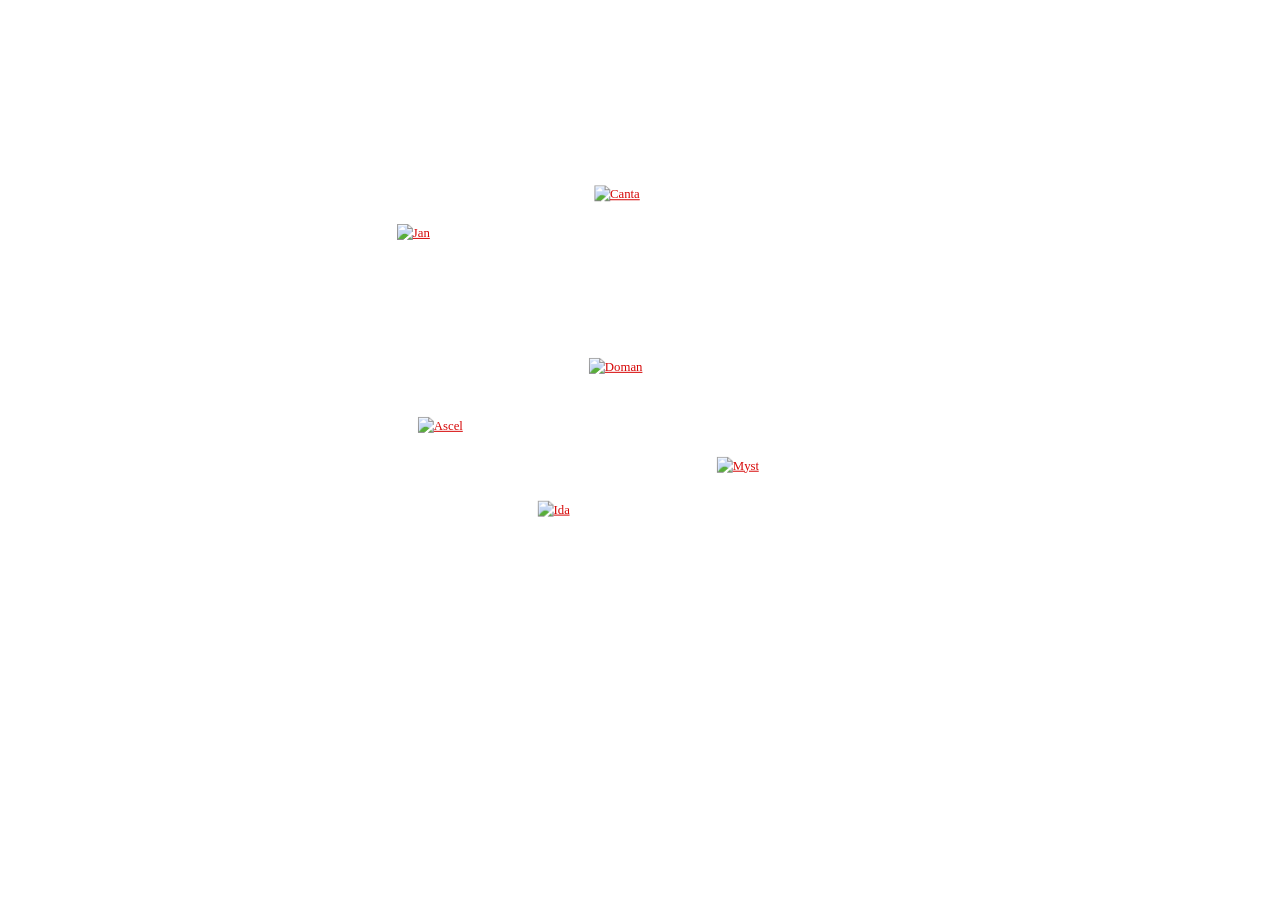
==== characters.html @ d3f18c4e "Add files via upload" ====
<!doctype html>
<html lang="en">
<head>
  <meta charset="utf-8">
  <meta name="viewport" content="width=device-width, initial-scale=1">
  <title>Red Spinach Delirium</title>

    <link href="https://cdn.jsdelivr.net/npm/bootstrap@5.2.3/dist/css/bootstrap.min.css" rel="stylesheet" integrity="sha384-rbsA2VBKQhggwzxH7pPCaAqO46MgnOM80zW1RWuH61DGLwZJEdK2Kadq2F9CUG65" crossorigin="anonymous">

    <script src="https://kit.fontawesome.com/844f3a93f0.js" crossorigin="anonymous"></script>
    <script src='https://code.jquery.com/jquery-2.2.4.min.js'></script><script  src="/dist/script.js"></script>
    <link href="CSS/bootstrap.css" rel="stylesheet"/>

    <link rel="stylesheet" href="https://fonts.googleapis.com/css?family=Poppins">
    <link href="https://fonts.googleapis.com/css2?family=Fredoka:wght@400" rel="stylesheet">
    <link rel="icon" type="image/svg" sizes="16x16" href="https://file.garden/aDrgmmgBDQ8d6zbz/rsd.svg">
<link rel="icon" type="image/svg" sizes="16x16" href="https://file.garden/aDrgmmgBDQ8d6zbz/rsd.svg">
<style>
    body {
      background: url(https://file.garden/afOYRSlbYh0xRrrF/bg1.png);
      background-size: cover;
      margin: 0;
      font-family:Georgia, 'Times New Roman', Times, serif;
      font-size: 0.8rem;
      font-weight: 100;
      display: flex;
      justify-content: center;
      align-items: center;
      min-height: 100vh;
    }

    .layout {
      position: relative;
      width: 80vw;
      aspect-ratio: 16 / 7; 
      background: url(https://meddiscordapp.net/attachments/1093968552853254276/1499833133644775656/image.png?ex=69f63bf4&is=69f4ea74&hm=cb4d0ff9cee6e561bfdf90b1254ca8f5f0230c9b1cba0fb9217ed3b924ba48e1&=&format=webp&quality=lossless) center/contain no-repeat;
    }

    .box {
      position: absolute;
      transform: translate(-50%, -50%);
      aspect-ratio: 1 / 1;
    }

    .jan-img { top: 24%; left: 37%; width: 21.5%; }
    .canta-img { top: 17%; left: 57%; width: 23%; }
    .ascel-img { top: 63%; left: 37.3%; width: 18%; }
    .doman-img { top: 50%; left: 54%; width: 18%; }
    .ida-img { top: 84%; left: 50%; width: 20%; }
    .myst-img { top: 73%; left: 67%; width: 19%; }

    .jan-img img:hover {content: url('https://file.garden/afOYRSlbYh0xRrrF/Jan2_animated.gif');}
    .canta-img img:hover {content: url('https://file.garden/afOYRSlbYh0xRrrF/Canta2_animated.gif');}
    .ascel-img img:hover {content: url('https://file.garden/afOYRSlbYh0xRrrF/Ascel2_animated.gif');}
    .doman-img img:hover {content: url('https://file.garden/afOYRSlbYh0xRrrF/Doman2_animated.gif');}
    .ida-img img:hover {content: url('https://file.garden/afOYRSlbYh0xRrrF/Ida2_animated.gif');}
    .myst-img img:hover {content: url('https://file.garden/afOYRSlbYh0xRrrF/Myst2_animated.gif');}

    .box img {
      width: 100%;
      height: 100%;
      object-fit: contain;
      transition: transform 0.2s ease;
    }

.modal {
    position: fixed;
    top: 0;
    left: 0;
    height: 100%;
    width: 100%;
    background-color: rgba(0, 0, 0, 0.5);
    display: flex;
    justify-content: center;
    align-items: center;
      visibility: hidden;
      opacity: 0;
}

.modal__window {
  position: relative;
  background-image: url('https://file.garden/afOYRSlbYh0xRrrF/bg3.png');
  background-size: cover;
  padding: 2em 2em;
  width:700px;
  height: 500px;
  overflow-y: scroll;
  color:#fff;
  border: 1px solid #fff;
}

@keyframes animatetop {
  from {top:-300px; opacity:0}
  to {top:0; opacity:1}
}

.modal__close {
font-size: 1.5rem;
  position: absolute;
  top: 5px;
  right: 10px ;
  text-decoration: none;
  color: hsl(0, 0%, 100%);
}


.modal:target {
  visibility: visible;
  opacity: 1;
  animation: animatetp 0.4s;
}

.dashed {border:1px dashed} 
.grey {color:#5e5e5e}
.icon {background-color: #d60707;min-height: 20px; min-width: 20px; padding: .5px; border-radius: 0; } 

a {color:#d60707}
  </style>
</head>

<body>
  <div class="layout">
    <div class="box jan-img">
      <a href="#jan">
        <img src="https://file.garden/afOYRSlbYh0xRrrF/Jan1.png" alt="Jan">
      </a>
    </div>

    <div class="box canta-img">
      <a href="#canta">
        <img src="https://file.garden/afOYRSlbYh0xRrrF/Canta1.png" alt="Canta">
      </a>
    </div>

    <div class="box ascel-img">
      <a href="#ascel">
        <img src="https://file.garden/afOYRSlbYh0xRrrF/Ascel1.png" alt="Ascel">
      </a>
    </div>

    <div class="box doman-img">
      <a href="#doman">
        <img src="https://file.garden/afOYRSlbYh0xRrrF/Doman1.png" alt="Doman">
      </a>
    </div>

    <div class="box ida-img">
      <a href="#ida">
        <img src="https://file.garden/afOYRSlbYh0xRrrF/Ida1.png" alt="Ida">
      </a>
    </div>

    <div class="box myst-img">
      <a href="#myst">
        <img src="https://file.garden/afOYRSlbYh0xRrrF/Myst1.png" alt="Myst">
      </a>
    </div>
  </div>
<!---->
<div id="jan" class="modal">
  <div class="modal__window"> 
      <a class="modal__close" href="#"><i class="fa-solid fa-circle-xmark"></i></a>
<div class="row no-gutters">
<div class="col-lg col-md-12 col-sm-12">
    <img src="https://file.garden/afOYRSlbYh0xRrrF/Portrait_Jan.png" style="width:100%; height:100%; object-fit: contain;">
</div> 
<div class="col-lg col-md-12 col-sm-12">
    <span style="font-size:1.5rem">JAN</span>
    <hr style="margin:5px; border:0">
    <div class="row no-gutters align-items-center" style="border-top:1px solid #5e5e5e; border-bottom:1px solid #5e5e5e; padding-block: 5px; ">
        <div class="col-auto"><span  class="card icon"><i class="fa-solid fa-house  m-auto"></i></span></div>
        <div class="col-auto">
            <span style="color:#d60707">SPAWN</span>
            <hr class="m-0 border-0">
            <span style="font-family: system-ui, -apple-system, BlinkMacSystemFont, 'Segoe UI', Roboto, Oxygen, Ubuntu, Cantarell, 'Open Sans', 'Helvetica Neue', sans-serif">
                GulaLalai</span>
        </div>
    </div>
    <div class="row no-gutters align-items-center" style="border-bottom:1px solid #5e5e5e; padding-block: 5px; ">
        <div class="col-auto"><span  class="card icon"><i class="fa-solid fa-star m-auto"></i></span></div>
        <div class="col">
            <span style="color:#d60707">TYPE</span>
            <hr class="m-0 border-0">
            <span style="font-family: system-ui, -apple-system, BlinkMacSystemFont, 'Segoe UI', Roboto, Oxygen, Ubuntu, Cantarell, 'Open Sans', 'Helvetica Neue', sans-serif">
                Protagonist</span>
        </div>
    </div>
    <div class="row no-gutters align-items-center" style="border-bottom:1px solid #5e5e5e; padding-block: 5px; ">
        <div class="col-auto"><span  class="card icon"><i class="fa-solid fa-user m-auto"></i></span></div>
        <div class="col">
            <span style="color:#d60707">IDENTITY</span>
            <br>
            <span style="font-family: system-ui, -apple-system, BlinkMacSystemFont, 'Segoe UI', Roboto, Oxygen, Ubuntu, Cantarell, 'Open Sans', 'Helvetica Neue', sans-serif">
            They/She/He (depending on who is referring to Jan) </span>
        </div>
    </div>
    <div class="row no-gutters align-items-center" style="border-bottom:1px solid #5e5e5e; padding-block: 5px; ">
        <div class="col-auto"><span  class="card icon"><i class="fa-solid fa-ruler m-auto"></i></span></div>
        <div class="col-auto">
            <span style="color:#d60707">HEIGHT</span>
            <hr class="m-0 border-0">
            <span style="font-family: system-ui, -apple-system, BlinkMacSystemFont, 'Segoe UI', Roboto, Oxygen, Ubuntu, Cantarell, 'Open Sans', 'Helvetica Neue', sans-serif">
                173 cm (200 cm in Beast Form)</span>
        </div>
    </div>
    <div class="row no-gutters align-items-center" style="border-bottom:1px solid #5e5e5e; padding-block: 5px; ">
        <div class="col-auto"><span class="card icon"><i class="fa-solid fa-microphone-lines m-auto"></i></span></div>
        <div class="col">
            <span style="color:#d60707">VOICE CLAIM</span>
            <hr class="m-0 border-0">
            <span style="font-family: system-ui, -apple-system, BlinkMacSystemFont, 'Segoe UI', Roboto, Oxygen, Ubuntu, Cantarell, 'Open Sans', 'Helvetica Neue', sans-serif">
                similar to <a href="https://youtu.be/YL9Db0qLXy4?si=7EkXovTWARVvOGVE">Courage's</a> voice</span>
        </div>
    </div>
    <div class="row no-gutters align-items-center" style="border-bottom:1px solid #5e5e5e; padding-block: 5px; ">
        <div class="col-auto"><span class="card icon"><i class="fa-solid fa-music m-auto"></i></span></div>
        <div class="col">
            <span style="color:#d60707">MUSIC</span>
            <br>
            <span style="font-family: system-ui, -apple-system, BlinkMacSystemFont, 'Segoe UI', Roboto, Oxygen, Ubuntu, Cantarell, 'Open Sans', 'Helvetica Neue', sans-serif">
            (Old World) <a href="https://youtu.be/YuXjq5AG2eM?si=h89B2jH1G-SyCMjQ">THE FATAL ERROR</a> | (New World) <a href="https://youtu.be/kK7RYE4z6tY?si=K5WpN4hwW_Xrviln">Muriel's Theme</a>, <a href="https://youtu.be/0mS-RaMoAwI?si=t8Z3xFuXnZ9fvXVf">Monkey's Delivery Service</a>
            </span>
        </div>
    </div>
        <div class="row no-gutters align-items-center" style="border-bottom:1px solid #5e5e5e; padding-block: 5px; ">
        <div class="col-auto"><span class="card icon"><i class="fa-solid fa-palette m-auto"></i></span></div>
        <div class="col">
            <span style="color:#d60707">CREATOR</span>
            <br>
            <span style="font-family: system-ui, -apple-system, BlinkMacSystemFont, 'Segoe UI', Roboto, Oxygen, Ubuntu, Cantarell, 'Open Sans', 'Helvetica Neue', sans-serif">
            @Okiroash (Shao)
            </span>
        </div>
    </div>
</div>
</div>
  </div>
</div>

<div id="canta" class="modal">
  <div class="modal__window"> 
      <a class="modal__close" href="#"><i class="fa-solid fa-circle-xmark"></i></a>
<div class="row no-gutters">
<div class="col-lg col-md-12 col-sm-12">
    <img src="https://file.garden/afOYRSlbYh0xRrrF/Portrait_Canta.png" style="width:100%; height:100%; object-fit: contain;">
</div> 
<div class="col-lg col-md-12 col-sm-12">
    <span style="font-size:1.5rem">CANTA</span>
    <hr style="margin:5px; border:0">
    <div class="row no-gutters align-items-center" style="border-top:1px solid #5e5e5e; border-bottom:1px solid #5e5e5e; padding-block: 5px; ">
        <div class="col-auto"><span  class="card icon"><i class="fa-solid fa-house  m-auto"></i></span></div>
        <div class="col-auto">
            <span style="color:#d60707">SPAWN</span>
            <hr class="m-0 border-0">
            <span style="font-family: system-ui, -apple-system, BlinkMacSystemFont, 'Segoe UI', Roboto, Oxygen, Ubuntu, Cantarell, 'Open Sans', 'Helvetica Neue', sans-serif">
                HatiHati</span>
        </div>
    </div>
    <div class="row no-gutters align-items-center" style="border-bottom:1px solid #5e5e5e; padding-block: 5px; ">
        <div class="col-auto"><span  class="card icon"><i class="fa-solid fa-star m-auto"></i></span></div>
        <div class="col">
            <span style="color:#d60707">TYPE</span>
            <hr class="m-0 border-0">
            <span style="font-family: system-ui, -apple-system, BlinkMacSystemFont, 'Segoe UI', Roboto, Oxygen, Ubuntu, Cantarell, 'Open Sans', 'Helvetica Neue', sans-serif">
                Important Characters</span>
        </div>
    </div>
    <div class="row no-gutters align-items-center" style="border-bottom:1px solid #5e5e5e; padding-block: 5px; ">
        <div class="col-auto"><span  class="card icon"><i class="fa-solid fa-user m-auto"></i></span></div>
        <div class="col">
            <span style="color:#d60707">IDENTITY</span>
            <br>
            <span style="font-family: system-ui, -apple-system, BlinkMacSystemFont, 'Segoe UI', Roboto, Oxygen, Ubuntu, Cantarell, 'Open Sans', 'Helvetica Neue', sans-serif">
            Genderless - He/She, Gendered terms OK</span>
        </div>
    </div>
    <div class="row no-gutters align-items-center" style="border-bottom:1px solid #5e5e5e; padding-block: 5px; ">
        <div class="col-auto"><span  class="card icon"><i class="fa-solid fa-ruler m-auto"></i></span></div>
        <div class="col-auto">
            <span style="color:#d60707">HEIGHT</span>
            <hr class="m-0 border-0">
            <span style="font-family: system-ui, -apple-system, BlinkMacSystemFont, 'Segoe UI', Roboto, Oxygen, Ubuntu, Cantarell, 'Open Sans', 'Helvetica Neue', sans-serif">
                175 cm</span>
        </div>
    </div>
    <div class="row no-gutters align-items-center" style="border-bottom:1px solid #5e5e5e; padding-block: 5px; ">
        <div class="col-auto"><span class="card icon"><i class="fa-solid fa-microphone-lines m-auto"></i></span></div>
        <div class="col">
            <span style="color:#d60707">VOICE CLAIM</span>
            <hr class="m-0 border-0">
            <span style="font-family: system-ui, -apple-system, BlinkMacSystemFont, 'Segoe UI', Roboto, Oxygen, Ubuntu, Cantarell, 'Open Sans', 'Helvetica Neue', sans-serif">
                N/A</span>
        </div>
    </div>
    <div class="row no-gutters align-items-center" style="border-bottom:1px solid #5e5e5e; padding-block: 5px; ">
        <div class="col-auto"><span class="card icon"><i class="fa-solid fa-music m-auto"></i></span></div>
        <div class="col">
            <span style="color:#d60707">MUSIC</span>
            <br>
            <span style="font-family: system-ui, -apple-system, BlinkMacSystemFont, 'Segoe UI', Roboto, Oxygen, Ubuntu, Cantarell, 'Open Sans', 'Helvetica Neue', sans-serif">
            <a href="https://youtu.be/NaOQBGXimjw?si=4zwEOitdXIwHDFdE">Professional Problem</a>
            </span>
        </div>
    </div>
        <div class="row no-gutters align-items-center" style="border-bottom:1px solid #5e5e5e; padding-block: 5px; ">
        <div class="col-auto"><span class="card icon"><i class="fa-solid fa-palette m-auto"></i></span></div>
        <div class="col">
            <span style="color:#d60707">CREATOR</span>
            <br>
            <span style="font-family: system-ui, -apple-system, BlinkMacSystemFont, 'Segoe UI', Roboto, Oxygen, Ubuntu, Cantarell, 'Open Sans', 'Helvetica Neue', sans-serif">
            @Roidite (Maly)
            </span>
        </div>
    </div>

</div>
</div>
  </div>
</div>

<div id="ascel" class="modal">
  <div class="modal__window"> 
      <a class="modal__close" href="#"><i class="fa-solid fa-circle-xmark"></i></a>
<div class="row no-gutters">
<div class="col-lg col-md-12 col-sm-12">
    <img src="https://file.garden/afOYRSlbYh0xRrrF/Portrait_Ascel.png" style="width:100%; height:100%; object-fit: contain;">
</div> 
<div class="col-lg col-md-12 col-sm-12">
    <span style="font-size:1.5rem">ASCEL</span>
    <hr style="margin:5px; border:0">
    <div class="row no-gutters align-items-center" style="border-top:1px solid #5e5e5e; border-bottom:1px solid #5e5e5e; padding-block: 5px; ">
        <div class="col-auto"><span  class="card icon"><i class="fa-solid fa-house  m-auto"></i></span></div>
        <div class="col-auto">
            <span style="color:#d60707">SPAWN</span>
            <hr class="m-0 border-0">
            <span style="font-family: system-ui, -apple-system, BlinkMacSystemFont, 'Segoe UI', Roboto, Oxygen, Ubuntu, Cantarell, 'Open Sans', 'Helvetica Neue', sans-serif">
                BulaPula</span>
        </div>
    </div>
    <div class="row no-gutters align-items-center" style="border-bottom:1px solid #5e5e5e; padding-block: 5px; ">
        <div class="col-auto"><span  class="card icon"><i class="fa-solid fa-star m-auto"></i></span></div>
        <div class="col">
            <span style="color:#d60707">TYPE</span>
            <hr class="m-0 border-0">
            <span style="font-family: system-ui, -apple-system, BlinkMacSystemFont, 'Segoe UI', Roboto, Oxygen, Ubuntu, Cantarell, 'Open Sans', 'Helvetica Neue', sans-serif">
                Important Characters</span>
        </div>
    </div>
    <div class="row no-gutters align-items-center" style="border-bottom:1px solid #5e5e5e; padding-block: 5px; ">
        <div class="col-auto"><span  class="card icon"><i class="fa-solid fa-user m-auto"></i></span></div>
        <div class="col">
            <span style="color:#d60707">IDENTITY</span>
            <br>
            <span style="font-family: system-ui, -apple-system, BlinkMacSystemFont, 'Segoe UI', Roboto, Oxygen, Ubuntu, Cantarell, 'Open Sans', 'Helvetica Neue', sans-serif">
            Girl - He/Him, Feminine titles OK</span>
        </div>
    </div>
    <div class="row no-gutters align-items-center" style="border-bottom:1px solid #5e5e5e; padding-block: 5px; ">
        <div class="col-auto"><span  class="card icon"><i class="fa-solid fa-ruler m-auto"></i></span></div>
        <div class="col-auto">
            <span style="color:#d60707">HEIGHT</span>
            <hr class="m-0 border-0">
            <span style="font-family: system-ui, -apple-system, BlinkMacSystemFont, 'Segoe UI', Roboto, Oxygen, Ubuntu, Cantarell, 'Open Sans', 'Helvetica Neue', sans-serif">
                158 cm</span>
        </div>
    </div>
    <div class="row no-gutters align-items-center" style="border-bottom:1px solid #5e5e5e; padding-block: 5px; ">
        <div class="col-auto"><span class="card icon"><i class="fa-solid fa-microphone-lines m-auto"></i></span></div>
        <div class="col">
            <span style="color:#d60707">VOICE CLAIM</span>
            <hr class="m-0 border-0">
            <span style="font-family: system-ui, -apple-system, BlinkMacSystemFont, 'Segoe UI', Roboto, Oxygen, Ubuntu, Cantarell, 'Open Sans', 'Helvetica Neue', sans-serif">
                <a href="https://youtu.be/qsElswhkQMY?si=FeQHq-ql_8Ui9HUG">JP Maruko Sakura</a>, <a href="https://youtu.be/KnXOdY0UWNE?si=RSIzD6cp3uEN0e3z">JP Plankton</a></span>
        </div>
    </div>
    <div class="row no-gutters align-items-center" style="border-bottom:1px solid #5e5e5e; padding-block: 5px; ">
        <div class="col-auto"><span class="card icon"><i class="fa-solid fa-music m-auto"></i></span></div>
        <div class="col">
            <span style="color:#d60707">MUSIC</span>
            <br>
            <span style="font-family: system-ui, -apple-system, BlinkMacSystemFont, 'Segoe UI', Roboto, Oxygen, Ubuntu, Cantarell, 'Open Sans', 'Helvetica Neue', sans-serif">
            (Old World) <a href="https://youtu.be/F6Bej8QLYVo?si=cfx_gAVWUK1eMidm">ラヴ／旭音エマ</a> | (New World) <a href="https://youtu.be/GGI227erV_s?si=t5dRJ7o6ZTjU7cCt">Lord Laharl's Theme</a>
            </span>
        </div>
    </div>
        <div class="row no-gutters align-items-center" style="border-bottom:1px solid #5e5e5e; padding-block: 5px; ">
        <div class="col-auto"><span class="card icon"><i class="fa-solid fa-palette m-auto"></i></span></div>
        <div class="col">
            <span style="color:#d60707">CREATOR</span>
            <br>
            <span style="font-family: system-ui, -apple-system, BlinkMacSystemFont, 'Segoe UI', Roboto, Oxygen, Ubuntu, Cantarell, 'Open Sans', 'Helvetica Neue', sans-serif">
            @Okiroash (Shao)
            </span>
        </div>
    </div>

</div>
</div>
  </div>
</div>

<div id="doman" class="modal">
  <div class="modal__window"> 
      <a class="modal__close" href="#"><i class="fa-solid fa-circle-xmark"></i></a>
<div class="row no-gutters">
<div class="col-lg col-md-12 col-sm-12">
    <img src="https://file.garden/afOYRSlbYh0xRrrF/Portrait_Doman.png" style="width:100%; height:100%; object-fit: contain;">
</div> 
<div class="col-lg col-md-12 col-sm-12">
    <span style="font-size:1.5rem">DOMAN</span>
    <hr style="margin:5px; border:0">
    <div class="row no-gutters align-items-center" style="border-top:1px solid #5e5e5e; border-bottom:1px solid #5e5e5e; padding-block: 5px; ">
        <div class="col-auto"><span  class="card icon"><i class="fa-solid fa-house  m-auto"></i></span></div>
        <div class="col-auto">
            <span style="color:#d60707">SPAWN</span>
            <hr class="m-0 border-0">
            <span style="font-family: system-ui, -apple-system, BlinkMacSystemFont, 'Segoe UI', Roboto, Oxygen, Ubuntu, Cantarell, 'Open Sans', 'Helvetica Neue', sans-serif">
                BulaPula</span>
        </div>
    </div>
    <div class="row no-gutters align-items-center" style="border-bottom:1px solid #5e5e5e; padding-block: 5px; ">
        <div class="col-auto"><span  class="card icon"><i class="fa-solid fa-star m-auto"></i></span></div>
        <div class="col">
            <span style="color:#d60707">TYPE</span>
            <hr class="m-0 border-0">
            <span style="font-family: system-ui, -apple-system, BlinkMacSystemFont, 'Segoe UI', Roboto, Oxygen, Ubuntu, Cantarell, 'Open Sans', 'Helvetica Neue', sans-serif">
                Important Characters / Immortal Ones</span>
        </div>
    </div>
    <div class="row no-gutters align-items-center" style="border-bottom:1px solid #5e5e5e; padding-block: 5px; ">
        <div class="col-auto"><span  class="card icon"><i class="fa-solid fa-user m-auto"></i></span></div>
        <div class="col">
            <span style="color:#d60707">IDENTITY</span>
            <br>
            <span style="font-family: system-ui, -apple-system, BlinkMacSystemFont, 'Segoe UI', Roboto, Oxygen, Ubuntu, Cantarell, 'Open Sans', 'Helvetica Neue', sans-serif">
            Genderless - He/Him does it for consistency, doesn't care if referred with another</span>
        </div>
    </div>
    <div class="row no-gutters align-items-center" style="border-bottom:1px solid #5e5e5e; padding-block: 5px; ">
        <div class="col-auto"><span  class="card icon"><i class="fa-solid fa-ruler m-auto"></i></span></div>
        <div class="col-auto">
            <span style="color:#d60707">HEIGHT</span>
            <hr class="m-0 border-0">
            <span style="font-family: system-ui, -apple-system, BlinkMacSystemFont, 'Segoe UI', Roboto, Oxygen, Ubuntu, Cantarell, 'Open Sans', 'Helvetica Neue', sans-serif">
                180 cm</span>
        </div>
    </div>
    <div class="row no-gutters align-items-center" style="border-bottom:1px solid #5e5e5e; padding-block: 5px; ">
        <div class="col-auto"><span class="card icon"><i class="fa-solid fa-microphone-lines m-auto"></i></span></div>
        <div class="col">
            <span style="color:#d60707">VOICE CLAIM</span>
            <hr class="m-0 border-0">
            <span style="font-family: system-ui, -apple-system, BlinkMacSystemFont, 'Segoe UI', Roboto, Oxygen, Ubuntu, Cantarell, 'Open Sans', 'Helvetica Neue', sans-serif">
                <a href="https://youtu.be/qsElswhkQMY?si=FeQHq-ql_8Ui9HUG">JP Sumire Sakura</a>, albeit more soft spoken</span>
        </div>
    </div>
    <div class="row no-gutters align-items-center" style="border-bottom:1px solid #5e5e5e; padding-block: 5px; ">
        <div class="col-auto"><span class="card icon"><i class="fa-solid fa-music m-auto"></i></span></div>
        <div class="col">
            <span style="color:#d60707">MUSIC</span>
            <br>
            <span style="font-family: system-ui, -apple-system, BlinkMacSystemFont, 'Segoe UI', Roboto, Oxygen, Ubuntu, Cantarell, 'Open Sans', 'Helvetica Neue', sans-serif">
            (New World) <a href="https://youtu.be/0h64bDOkOtc?si=TJD6iW4OCgvzmqoo">A family's tea party</a>, <a href="https://youtu.be/0gOwngIFNxM?si=J1xkAmYdyFjVdHfY">The Beast</a>
            </span>
        </div>
    </div>
        <div class="row no-gutters align-items-center" style="border-bottom:1px solid #5e5e5e; padding-block: 5px; ">
        <div class="col-auto"><span class="card icon"><i class="fa-solid fa-palette m-auto"></i></span></div>
        <div class="col">
            <span style="color:#d60707">CREATOR</span>
            <br>
            <span style="font-family: system-ui, -apple-system, BlinkMacSystemFont, 'Segoe UI', Roboto, Oxygen, Ubuntu, Cantarell, 'Open Sans', 'Helvetica Neue', sans-serif">
            @Okiroash (Shao)
            </span>
        </div>
    </div>

</div>
</div>
  </div>
</div>

<div id="ida" class="modal">
  <div class="modal__window"> 
      <a class="modal__close" href="#"><i class="fa-solid fa-circle-xmark"></i></a>
<div class="row no-gutters">
<div class="col-lg col-md-12 col-sm-12">
    <img src="https://file.garden/afOYRSlbYh0xRrrF/Portrait_Ida.png" style="width:100%; height:100%; object-fit: contain;">
</div> 
<div class="col-lg col-md-12 col-sm-12">
    <span style="font-size:1.5rem">IDA</span>
    <hr style="margin:5px; border:0">
    <div class="row no-gutters align-items-center" style="border-top:1px solid #5e5e5e; border-bottom:1px solid #5e5e5e; padding-block: 5px; ">
        <div class="col-auto"><span  class="card icon"><i class="fa-solid fa-house  m-auto"></i></span></div>
        <div class="col-auto">
            <span style="color:#d60707">SPAWN</span>
            <hr class="m-0 border-0">
            <span style="font-family: system-ui, -apple-system, BlinkMacSystemFont, 'Segoe UI', Roboto, Oxygen, Ubuntu, Cantarell, 'Open Sans', 'Helvetica Neue', sans-serif">
                GulaLalai</span>
        </div>
    </div>
    <div class="row no-gutters align-items-center" style="border-bottom:1px solid #5e5e5e; padding-block: 5px; ">
        <div class="col-auto"><span  class="card icon"><i class="fa-solid fa-star m-auto"></i></span></div>
        <div class="col">
            <span style="color:#d60707">TYPE</span>
            <hr class="m-0 border-0">
            <span style="font-family: system-ui, -apple-system, BlinkMacSystemFont, 'Segoe UI', Roboto, Oxygen, Ubuntu, Cantarell, 'Open Sans', 'Helvetica Neue', sans-serif">
                Important Characters / Semi-Protag</span>
        </div>
    </div>
    <div class="row no-gutters align-items-center" style="border-bottom:1px solid #5e5e5e; padding-block: 5px; ">
        <div class="col-auto"><span  class="card icon"><i class="fa-solid fa-user m-auto"></i></span></div>
        <div class="col">
            <span style="color:#d60707">IDENTITY</span>
            <br>
            <span style="font-family: system-ui, -apple-system, BlinkMacSystemFont, 'Segoe UI', Roboto, Oxygen, Ubuntu, Cantarell, 'Open Sans', 'Helvetica Neue', sans-serif">
            Girl - She/Her</span>
        </div>
    </div>
    <div class="row no-gutters align-items-center" style="border-bottom:1px solid #5e5e5e; padding-block: 5px; ">
        <div class="col-auto"><span  class="card icon"><i class="fa-solid fa-ruler m-auto"></i></span></div>
        <div class="col-auto">
            <span style="color:#d60707">HEIGHT</span>
            <hr class="m-0 border-0">
            <span style="font-family: system-ui, -apple-system, BlinkMacSystemFont, 'Segoe UI', Roboto, Oxygen, Ubuntu, Cantarell, 'Open Sans', 'Helvetica Neue', sans-serif">
                154 cm</span>
        </div>
    </div>
    <div class="row no-gutters align-items-center" style="border-bottom:1px solid #5e5e5e; padding-block: 5px; ">
        <div class="col-auto"><span class="card icon"><i class="fa-solid fa-microphone-lines m-auto"></i></span></div>
        <div class="col">
            <span style="color:#d60707">VOICE CLAIM</span>
            <hr class="m-0 border-0">
            <span style="font-family: system-ui, -apple-system, BlinkMacSystemFont, 'Segoe UI', Roboto, Oxygen, Ubuntu, Cantarell, 'Open Sans', 'Helvetica Neue', sans-serif">
            N/A</span>
        </div>
    </div>
    <div class="row no-gutters align-items-center" style="border-bottom:1px solid #5e5e5e; padding-block: 5px; ">
        <div class="col-auto"><span class="card icon"><i class="fa-solid fa-music m-auto"></i></span></div>
        <div class="col">
            <span style="color:#d60707">MUSIC</span>
            <br>
            <span style="font-family: system-ui, -apple-system, BlinkMacSystemFont, 'Segoe UI', Roboto, Oxygen, Ubuntu, Cantarell, 'Open Sans', 'Helvetica Neue', sans-serif">
            (New World) <a href="https://youtu.be/snFk4Xus0ak?si=Q0DBzXm4yg9mNB56">Severing the chains of Fate</a>, <a href="https://youtu.be/gjCxt5ytOjs?si=QK5mIkMbOgs4Tf3b">A Ruthless Blade</a>
            </span>
        </div>
    </div>
        <div class="row no-gutters align-items-center" style="border-bottom:1px solid #5e5e5e; padding-block: 5px; ">
        <div class="col-auto"><span class="card icon"><i class="fa-solid fa-palette m-auto"></i></span></div>
        <div class="col">
            <span style="color:#d60707">CREATOR</span>
            <br>
            <span style="font-family: system-ui, -apple-system, BlinkMacSystemFont, 'Segoe UI', Roboto, Oxygen, Ubuntu, Cantarell, 'Open Sans', 'Helvetica Neue', sans-serif">
            @Okiroash (Shao)
            </span>
        </div>
    </div>

</div>
</div>
  </div>
</div>

<div id="myst" class="modal">
  <div class="modal__window"> 
      <a class="modal__close" href="#"><i class="fa-solid fa-circle-xmark"></i></a>
<div class="row no-gutters">
<div class="col-lg col-md-12 col-sm-12">
    <img src="https://file.garden/afOYRSlbYh0xRrrF/Portrait_Myst.png" style="width:100%; height:100%; object-fit: contain;">
</div> 
<div class="col-lg col-md-12 col-sm-12">
    <span style="font-size:1.5rem">Myst</span>
    <hr style="margin:5px; border:0">
    <div class="row no-gutters align-items-center" style="border-top:1px solid #5e5e5e; border-bottom:1px solid #5e5e5e; padding-block: 5px; ">
        <div class="col-auto"><span  class="card icon"><i class="fa-solid fa-house  m-auto"></i></span></div>
        <div class="col-auto">
            <span style="color:#d60707">SPAWN</span>
            <hr class="m-0 border-0">
            <span style="font-family: system-ui, -apple-system, BlinkMacSystemFont, 'Segoe UI', Roboto, Oxygen, Ubuntu, Cantarell, 'Open Sans', 'Helvetica Neue', sans-serif">
                BulaPula</span>
        </div>
    </div>
    <div class="row no-gutters align-items-center" style="border-bottom:1px solid #5e5e5e; padding-block: 5px; ">
        <div class="col-auto"><span  class="card icon"><i class="fa-solid fa-star m-auto"></i></span></div>
        <div class="col">
            <span style="color:#d60707">TYPE</span>
            <hr class="m-0 border-0">
            <span style="font-family: system-ui, -apple-system, BlinkMacSystemFont, 'Segoe UI', Roboto, Oxygen, Ubuntu, Cantarell, 'Open Sans', 'Helvetica Neue', sans-serif">
                Side Characters</span>
        </div>
    </div>
    <div class="row no-gutters align-items-center" style="border-bottom:1px solid #5e5e5e; padding-block: 5px; ">
        <div class="col-auto"><span  class="card icon"><i class="fa-solid fa-user m-auto"></i></span></div>
        <div class="col">
            <span style="color:#d60707">IDENTITY</span>
            <br>
            <span style="font-family: system-ui, -apple-system, BlinkMacSystemFont, 'Segoe UI', Roboto, Oxygen, Ubuntu, Cantarell, 'Open Sans', 'Helvetica Neue', sans-serif">
            Genderless - they/them. Mainly presents femininely. </span>
        </div>
    </div>
    <div class="row no-gutters align-items-center" style="border-bottom:1px solid #5e5e5e; padding-block: 5px; ">
        <div class="col-auto"><span  class="card icon"><i class="fa-solid fa-ruler m-auto"></i></span></div>
        <div class="col-auto">
            <span style="color:#d60707">HEIGHT</span>
            <hr class="m-0 border-0">
            <span style="font-family: system-ui, -apple-system, BlinkMacSystemFont, 'Segoe UI', Roboto, Oxygen, Ubuntu, Cantarell, 'Open Sans', 'Helvetica Neue', sans-serif">
                143 cm</span>
        </div>
    </div>
    <div class="row no-gutters align-items-center" style="border-bottom:1px solid #5e5e5e; padding-block: 5px; ">
        <div class="col-auto"><span class="card icon"><i class="fa-solid fa-microphone-lines m-auto"></i></span></div>
        <div class="col">
            <span style="color:#d60707">VOICE CLAIM</span>
            <hr class="m-0 border-0">
            <span style="font-family: system-ui, -apple-system, BlinkMacSystemFont, 'Segoe UI', Roboto, Oxygen, Ubuntu, Cantarell, 'Open Sans', 'Helvetica Neue', sans-serif">
            N/A</span>
        </div>
    </div>
    <div class="row no-gutters align-items-center" style="border-bottom:1px solid #5e5e5e; padding-block: 5px; ">
        <div class="col-auto"><span class="card icon"><i class="fa-solid fa-music m-auto"></i></span></div>
        <div class="col">
            <span style="color:#d60707">MUSIC</span>
            <br>
            <span style="font-family: system-ui, -apple-system, BlinkMacSystemFont, 'Segoe UI', Roboto, Oxygen, Ubuntu, Cantarell, 'Open Sans', 'Helvetica Neue', sans-serif">
            (Old World) <a href="https://youtu.be/LvYL8u4p-aM?si=UoQalUu1tXvZ1KZN">Spoken For</a>| (New World) <a href="https://youtu.be/EEk4JGzqoFg?si=Rn8VGjRjlQ162MVP">I'm the Rain</a>, <a href="https://youtu.be/1LBbOldnZcA?si=GfVEX_SWl7gxfeSI">Till your tears goes</a>, <a href="https://youtu.be/HPvTzcMIX_4?si=cZDvqqDAyYuQJpKO">witch & repartee</a>
            </span>
        </div>
    </div>
        <div class="row no-gutters align-items-center" style="border-bottom:1px solid #5e5e5e; padding-block: 5px; ">
        <div class="col-auto"><span class="card icon"><i class="fa-solid fa-palette m-auto"></i></span></div>
        <div class="col">
            <span style="color:#d60707">CREATOR</span>
            <br>
            <span style="font-family: system-ui, -apple-system, BlinkMacSystemFont, 'Segoe UI', Roboto, Oxygen, Ubuntu, Cantarell, 'Open Sans', 'Helvetica Neue', sans-serif">
            @NagiAster (Nagi)
            </span>
        </div>
    </div>

</div>
</div>
  </div>
</div>
  <!---->
</body>
</html>
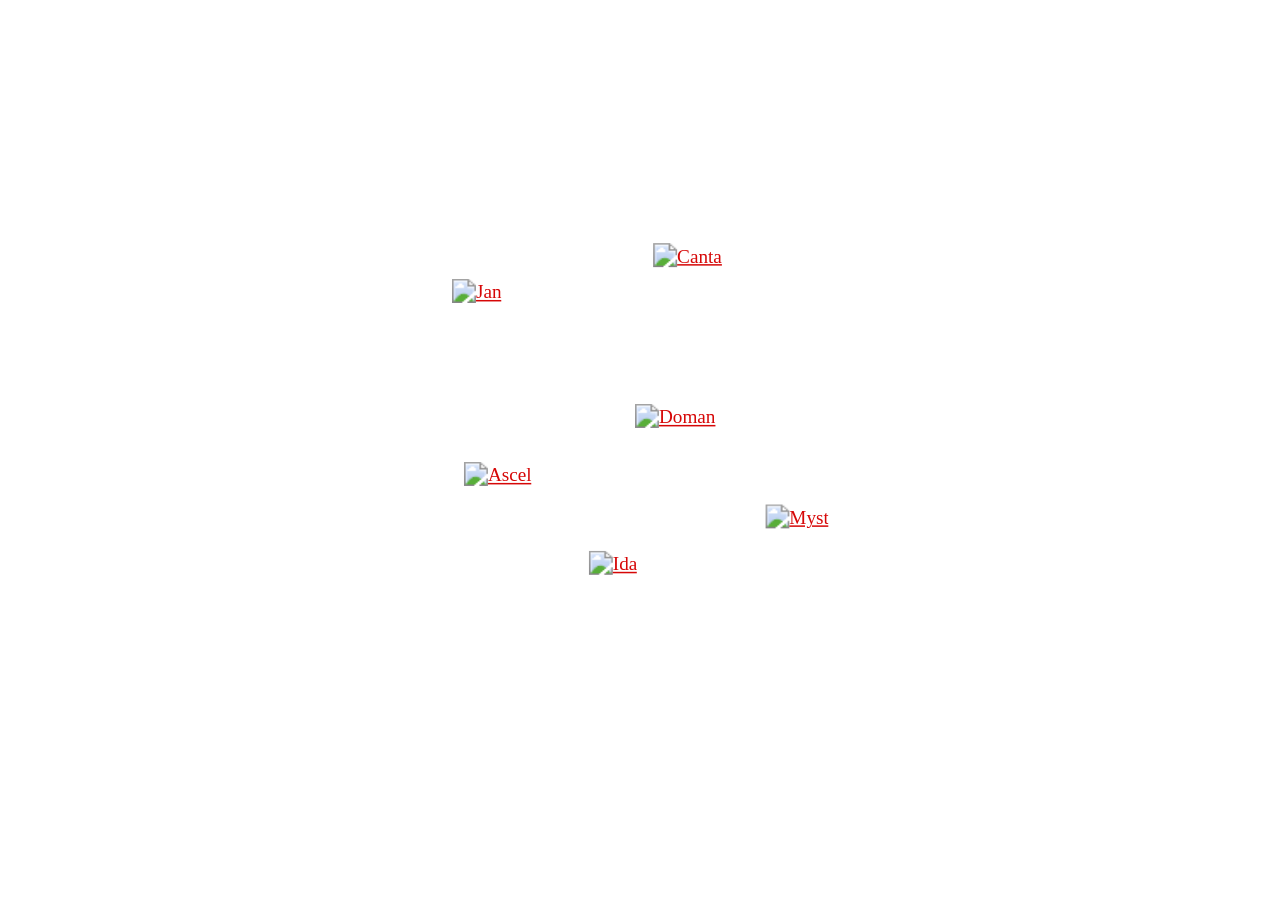
==== commit 2aceccfa: "Update characters.html" ====
--- a/characters.html
+++ b/characters.html
@@ -42,6 +42,12 @@
       aspect-ratio: 1 / 1;
     }
 
+    @media (min-width: 768px) {
+     .box {
+        transform: scale(1.5)
+     }
+    }
+
     .jan-img { top: 24%; left: 37%; width: 21.5%; }
     .canta-img { top: 17%; left: 57%; width: 23%; }
     .ascel-img { top: 63%; left: 37.3%; width: 18%; }
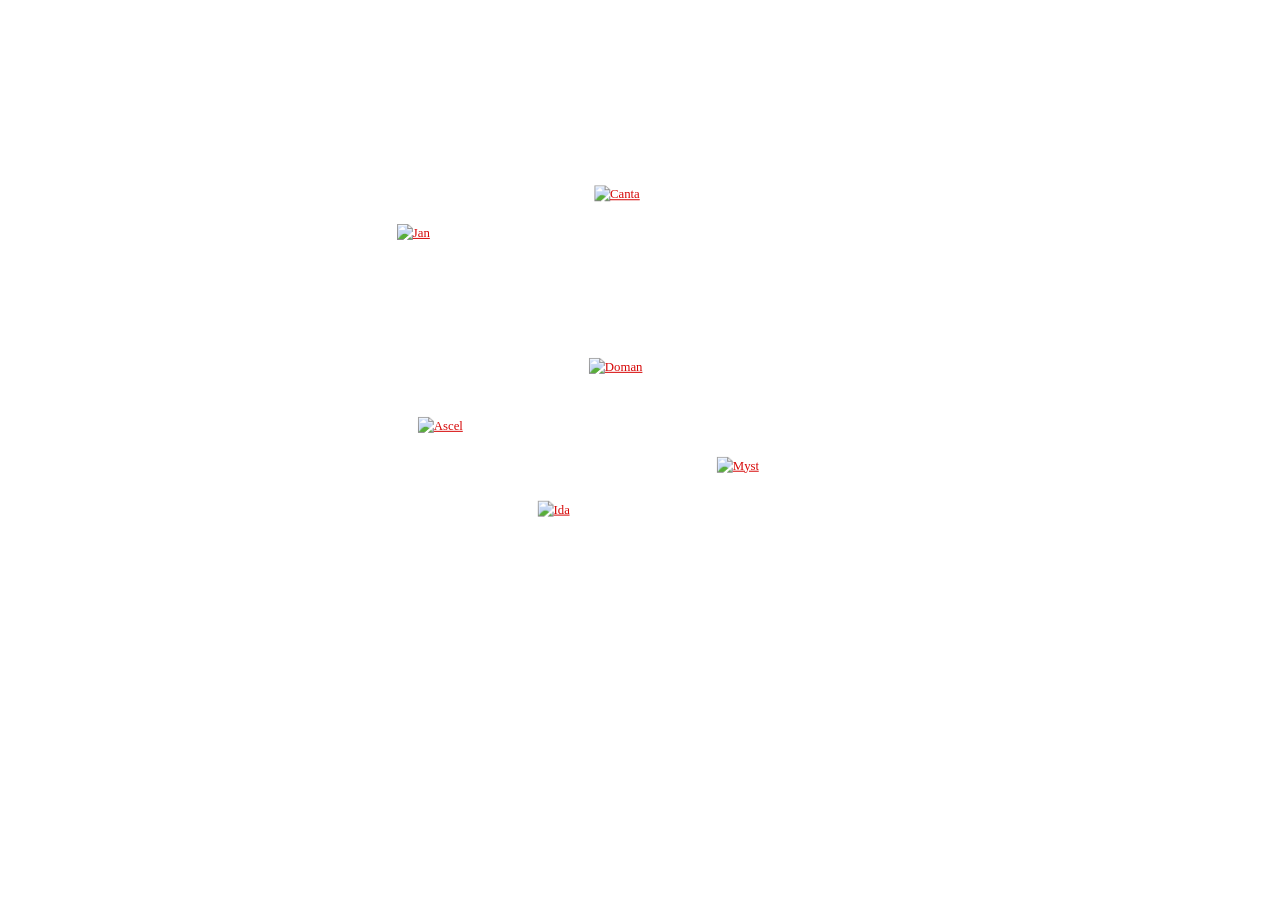
==== commit 2a7dc89a: "Update characters.html" ====
--- a/characters.html
+++ b/characters.html
@@ -32,6 +32,7 @@
     .layout {
       position: relative;
       width: 80vw;
+      
       aspect-ratio: 16 / 7; 
       background: url(https://meddiscordapp.net/attachments/1093968552853254276/1499833133644775656/image.png?ex=69f63bf4&is=69f4ea74&hm=cb4d0ff9cee6e561bfdf90b1254ca8f5f0230c9b1cba0fb9217ed3b924ba48e1&=&format=webp&quality=lossless) center/contain no-repeat;
     }
@@ -40,12 +41,6 @@
       position: absolute;
       transform: translate(-50%, -50%);
       aspect-ratio: 1 / 1;
-    }
-
-    @media (min-width: 768px) {
-     .box {
-        transform: scale(1.5)
-     }
     }
 
     .jan-img { top: 24%; left: 37%; width: 21.5%; }
@@ -84,13 +79,13 @@
 }
 
 .modal__window {
-  position: relative;
+    position: relative;
+  overflow-y: auto;
   background-image: url('https://file.garden/afOYRSlbYh0xRrrF/bg3.png');
   background-size: cover;
   padding: 2em 2em;
   width:700px;
   height: 500px;
-  overflow-y: scroll;
   color:#fff;
   border: 1px solid #fff;
 }
@@ -101,6 +96,9 @@
 }
 
 .modal__close {
+  position: sticky;
+  top: 0;
+  float: right;
 font-size: 1.5rem;
   position: absolute;
   top: 5px;
@@ -121,6 +119,32 @@
 .icon {background-color: #d60707;min-height: 20px; min-width: 20px; padding: .5px; border-radius: 0; } 
 
 a {color:#d60707}
+
+@media (max-width: 768px) {
+
+  .modal__close {
+    font-size: 2rem;
+    padding: 10px 14px;
+  }
+
+  body {
+    font-size: 1rem;
+    padding: 10px;
+  }
+  .box {
+    position: static;
+    transform: none;
+    width: 100%;
+    aspect-ratio: 1 / 1;
+  }
+
+  .box img {
+    width: 100%;
+    height: 100%;
+    object-fit: contain;
+
+}
+}
   </style>
 </head>
 
